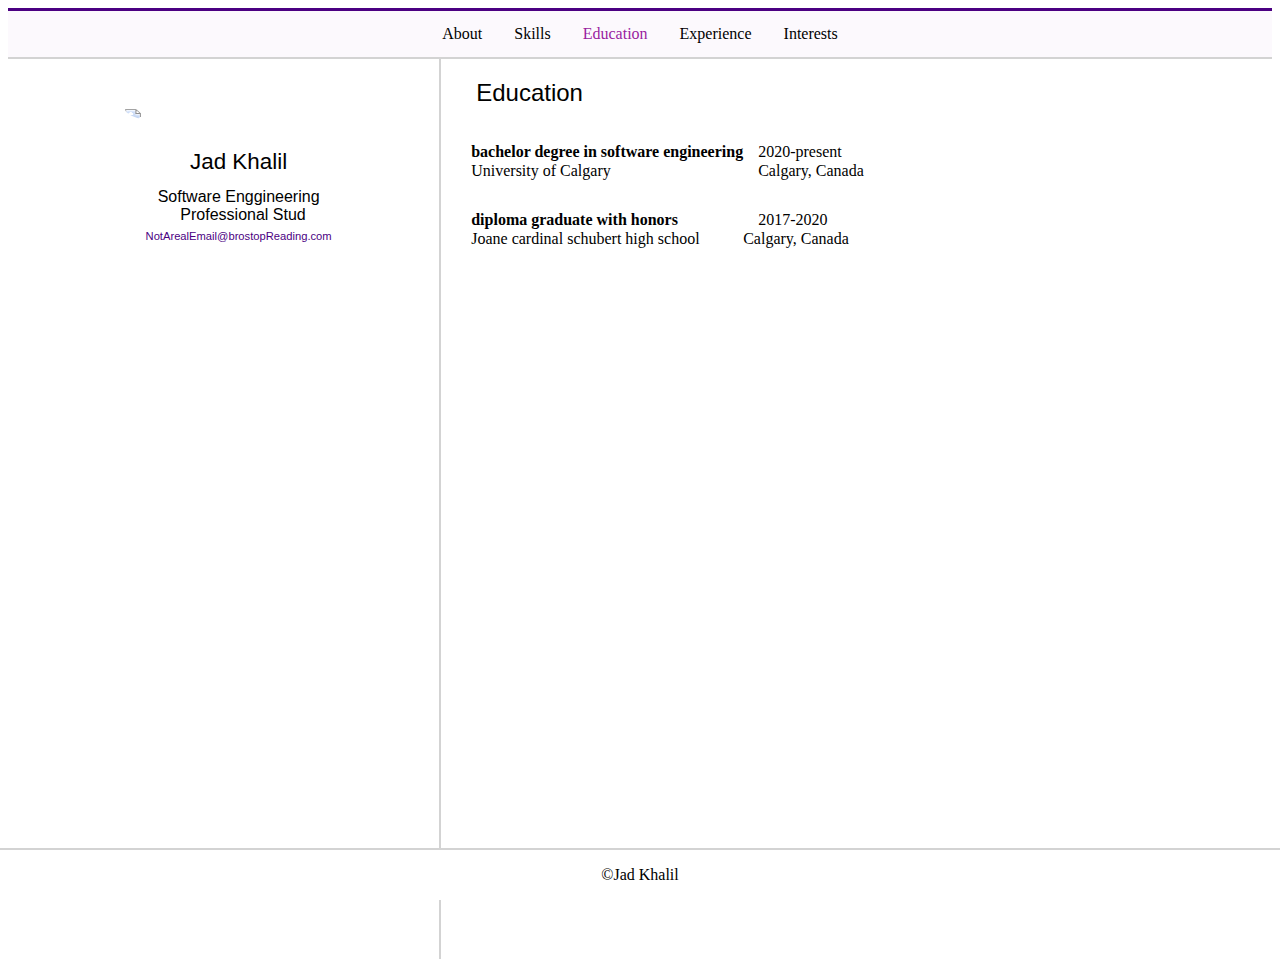
==== education.html @ 76777632 "Add files via upload" ====
<!DOCTYPE html>
<html lang="en">
  <head>
    <meta charset="UTF-8" />
    <meta http-equiv="X-UA-Compatible" content="IE=edge" />
    <meta name="viewport" content="width=device-width, initial-scale=1.0" />
    <link rel="stylesheet" href="style.css" />
    <title>Document</title>
  </head>
  <body>
    <nav class="mainNav">
      <ul>
        <li><a href="index.html">About</a></li>
        <li><a href="skills.html">Skills</a></li>
        <li class="active"><a>Education</a></li>
        <li><a href="experinece.html">Experience</a></li>
        <li><a href="interests.html">Interests</a></li>
      </ul>
    </nav>

    <div class="Parent">
      <div class="child1">
        <img
          src="imgs/jadK.JPG"
          alt="Rick Astley in all his beauty"
          class="circleImg"
        />

        <p class="imgText">Jad Khalil</p>
        <p class="imgText imgSubText">
          Software Enggineering <br />&nbsp Professional Stud
        </p>
        <p class="imgText imgSubText email">NotArealEmail@brostopReading.com</p>
      </div>

      <div class="child2">
        <h2 class="ContentTitle">Education</h2>

        <table cellspacing="0" cellpadding="0">
          <tr>
            <td>
              <p><strong>bachelor degree in software engineering</strong></p>
            </td>
            <td style="padding: 0 15px 0 15px"><p>2020-present</p></td>
          </tr>
          <tr>
            <td class="subtext">University of Calgary</td>
            <td class="subtext" style="padding: 0 15px 0 15px">
              Calgary, Canada
            </td>
          </tr>
          <tr>
            <td>
              <p><strong>diploma graduate with honors</strong></p>
            </td>
            <td style="padding: 0 15px 0 15px">2017-2020</td>
          </tr>

          <tr>
            <td class="subtext">Joane cardinal schubert high school</td>
            <td class="subtext">Calgary, Canada</td>
          </tr>
        </table>
      </div>
    </div>

    <div class="footer">
      <p class="border">&copy;Jad Khalil</p>
  </div>
  </body>
</html>
---- style.css ----
.mainNav ul {
    display: flex;
    flex-direction: row;
    flex-wrap: wrap;
    justify-content: center;
    align-items: stretch;
    list-style-type: none;
 
 
    border-bottom-style: solid;
    border-bottom-color: lightgray;
    border-bottom-width: 0.6mm;
   
    border-top-style: solid;
    border-top-color: indigo;
    border-top-width: 1mm;
 
    background-color: #fcf9fd;
 
    margin: 0;
    padding: 0;
    overflow: hidden;
    
}
 
 
.mainNav li {
    float: left;
    
}
  
.mainNav a {
    display: flex;
    color: rgb(0, 0, 0);
    text-align: center;
    padding: 14px 16px;
    text-decoration: none;
    
}

.mainNav li a:hover:not(.active) {
    background-color: rgba(17, 17, 17, 0.243);
}
  
.active a {
    color:  rgb(153, 28, 160);
}


.body {
    padding: 0;
    margin: 0;
}

.Parent {
    display: flex;
    flex-direction: row;
}

.child1 {
    width: 35%;
    height: 100vh;
    text-align: center;
    color: white;
    border-right: lightgray;
    border-right-style: solid;
    border-right-width: 0.7mm;
}

.child2 {
    width: 65%;
    padding-left: 30px;
    height: 100vh;
}

.circleImg { 
    border-radius: 50%; 
    height: 250px;
    width: 250px;
    padding-left: 50px;
    padding-top: 50px;
    padding-bottom: 30px;
    padding-right: 50px;
}
  
p.imgText {
  
     font: 1.4em sans-serif;
     color: rgb(0, 0, 0);
  
     position: relative;
     padding-left: 30px;
     top: -30px;
}
  
p.imgSubText {
     font: 1em sans-serif;   
     position: relative;
     padding-left: 30px;
     top: -40px;
  
}
  
p.email {
     font: 0.7em sans-serif;
     color: indigo;
     position: relative;
     top: -50px;
}

.ContentTitle {

    font-family:Arial, Helvetica, sans-serif;
    font-weight: normal;
    padding-left: 5px;

}

.ContentTitleA {

    font-family:Arial, Helvetica, sans-serif;
    font-weight: normal;
    padding-left: 40px;

}

.subtext {
    position: relative;
    bottom: 15px;
}

.paragraph {
    padding-left: 20px;
}

.tble {
    border-collapse: separate;
    border-spacing: 50px 0;
}

.interests {
    list-style-type:circle;
}

.listElem {
    padding-top: 20px;
}



.footer {
    border-top-style: solid;
    border-top-color: lightgray;
    border-top-width: 0.6mm;
    text-align: center;
    position: fixed;
    left: 0;
    bottom: 0;
    width: 100%;
    background-color: white;
}


@media screen and (max-width: 901px) {


 .active a {
    color:  rgb(153, 28, 160);
}



.Parent {
    display: flex;
    flex-direction: column;
}




.child1 {
    width: 100%;
    height: 50vh;
    text-align: center;
    color: white;
    border-bottom: lightgray;
    border-bottom-style: solid;
    border-bottom-width: 0.7mm;
    flex: 60%;
    
    
}

.child2 {
    width: 100%;
    height: 50%;
    height: 75vh;
    flex: 40%;
    
}

.flex-child2 td {
    vertical-align: top;


}

}



@media screen and (max-width: 575px) {
    .mainNav ul {
        flex-direction: column;
        border-bottom-width: 0.6mm;
        border-bottom-color: gray;

        
     }

     .mianNav li {

        border-bottom-style: solid;
        border-bottom-color: lightgray;
        border-bottom-width: 0.6mm;

     }

     .mainNav {
        position: relative;
     }

}
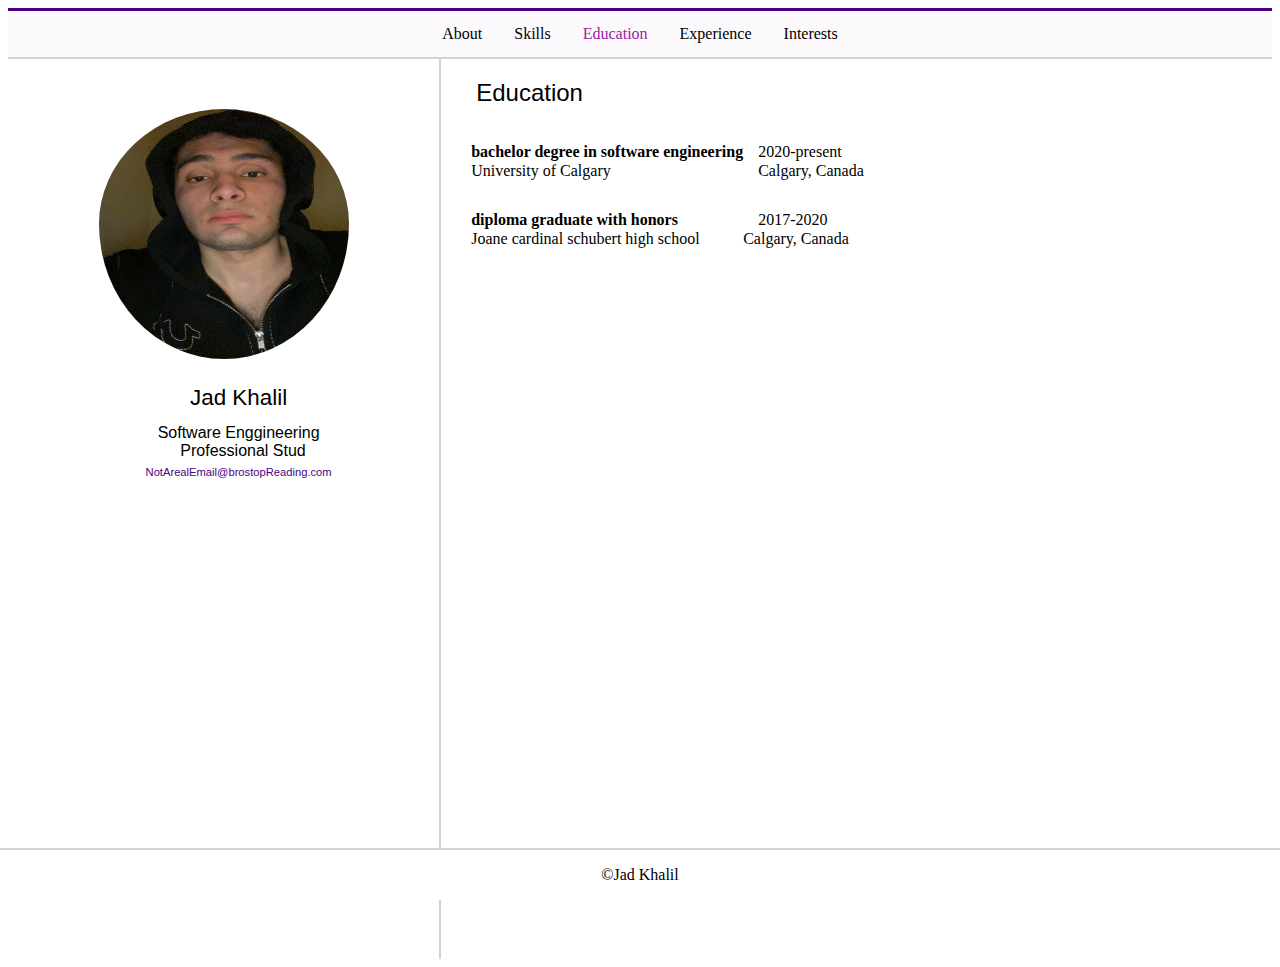
==== commit 3553727c: "Update education.html" ====
--- a/education.html
+++ b/education.html
@@ -21,7 +21,7 @@
     <div class="Parent">
       <div class="child1">
         <img
-          src="imgs/jadK.JPG"
+          src="jadK.jpg"
           alt="Rick Astley in all his beauty"
           class="circleImg"
         />
@@ -68,4 +68,4 @@
       <p class="border">&copy;Jad Khalil</p>
   </div>
   </body>
-</html>+</html>
